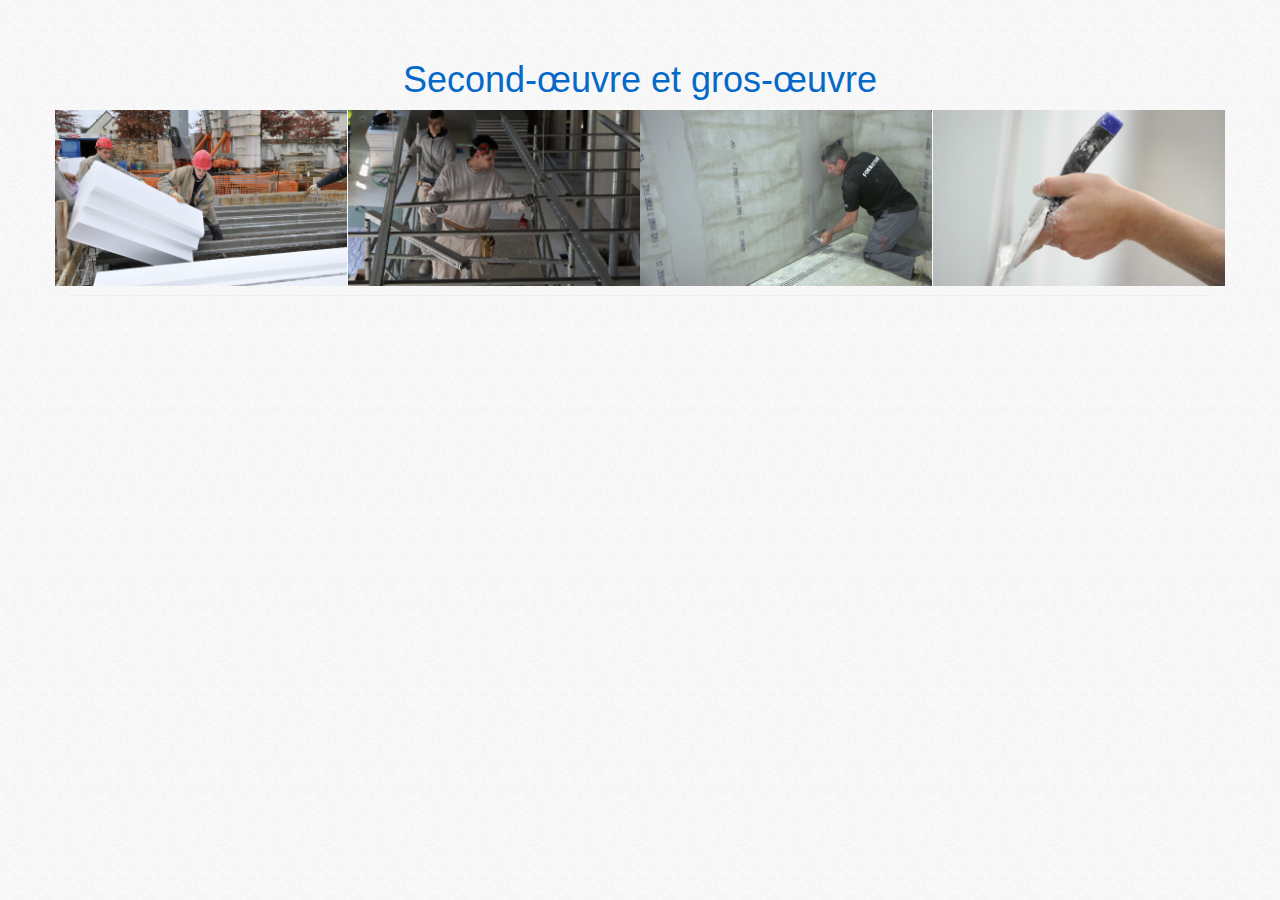
==== index.html @ 8535dfa2 "ver eclaté" ====
<!DOCTYPE html>

<html>
<head>
    <meta http-equiv="content-type" content="text/html; charset=UTF-8">
    <title>Module de chiffrage des solutions --</title>

    <link rel="stylesheet" href="styles/vendor.0096ea05.css">
    
    <link rel="stylesheet" href="styles/theme-page.b147bcc0.css">
    
    <script src="scripts/vendor.690fa950.js"></script>
    
    <script type="text/javascript" src="phonegap.js"></script>
    
</head>
<body>
    <div class="container">
        <div class="page-header">
            <div class="row">
                <div class="col-xs-12 center-text"><h1>Second-&oelig;uvre et gros-&oelig;uvre</h1></div>
            </div>
            <div class="row">
                <div class="col-xs-3 no-border"><img class="img-responsive" src="images/head1d.jpg" /></div>
                <div class="col-xs-3 no-border"><img class="img-responsive" src="images/head2d.jpg" /></div>
                <div class="col-xs-3 no-border"><img class="img-responsive" src="images/head3d.jpg" /></div>
                <div class="col-xs-3 no-border"><img class="img-responsive" src="images/head4d.jpg" /></div>
            </div>
            
        </div>
        <div class="row solution-chiffrage">
            <div class="signal"></div>
            <div id="navigation-page" class=""></div>
            <script> jQuery('#navigation-page').load("http://192.168.3.103/isover_placo/mobile/dist/mobile/partials/navigation.html");</script>
        </div>
    
          
       
        
    </div>

</body>
</html>
---- styles/theme-page.b147bcc0.css ----
.no-border{padding:0}body{background:url(../images/teaser_bg.png) 0 -570px}.page-header h1{text-align:center;color:#0569c8}
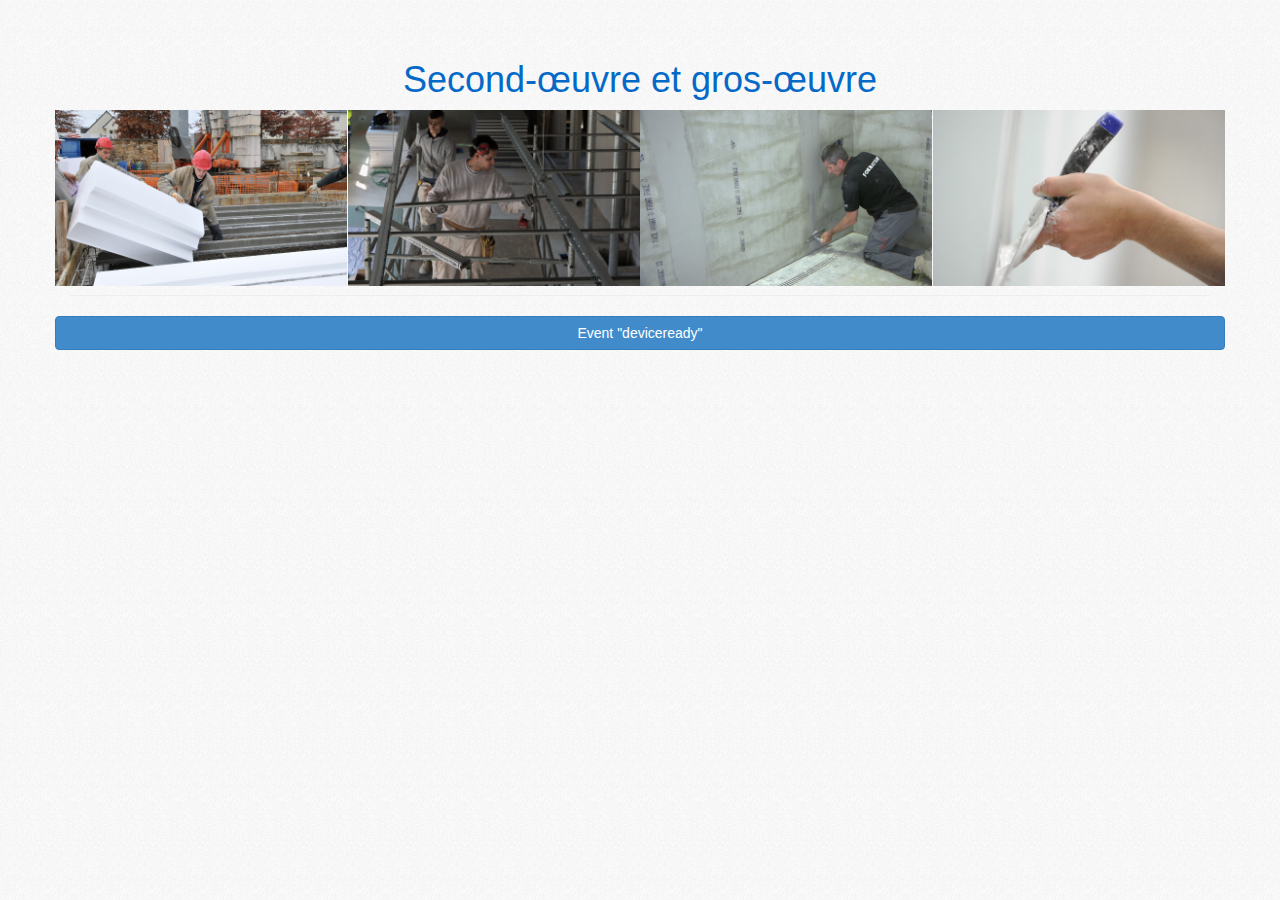
==== commit bfc6bc2d: "ver" ====
--- a/index.html
+++ b/index.html
@@ -28,10 +28,26 @@
             </div>
             
         </div>
+
+        <div class="row">
+            <div class="col-xs-12 btn btn-primary btn-click-event"> Event "deviceready"</div>
+
+        </div>
+
         <div class="row solution-chiffrage">
             <div class="signal"></div>
             <div id="navigation-page" class=""></div>
-            <script> jQuery('#navigation-page').load("http://192.168.3.103/isover_placo/mobile/dist/mobile/partials/navigation.html");</script>
+            <script>
+                jQuery('.btn-click-event').click(function(){
+                    console.log('click event ');
+                    var event = new Event('deviceready');
+                    document.dispatchEvent(event);
+                });
+
+                document.addEventListener('deviceready', function() {
+                    jQuery('#navigation-page').load("partials/navigation.html");
+                });
+            </script>
         </div>
     
           
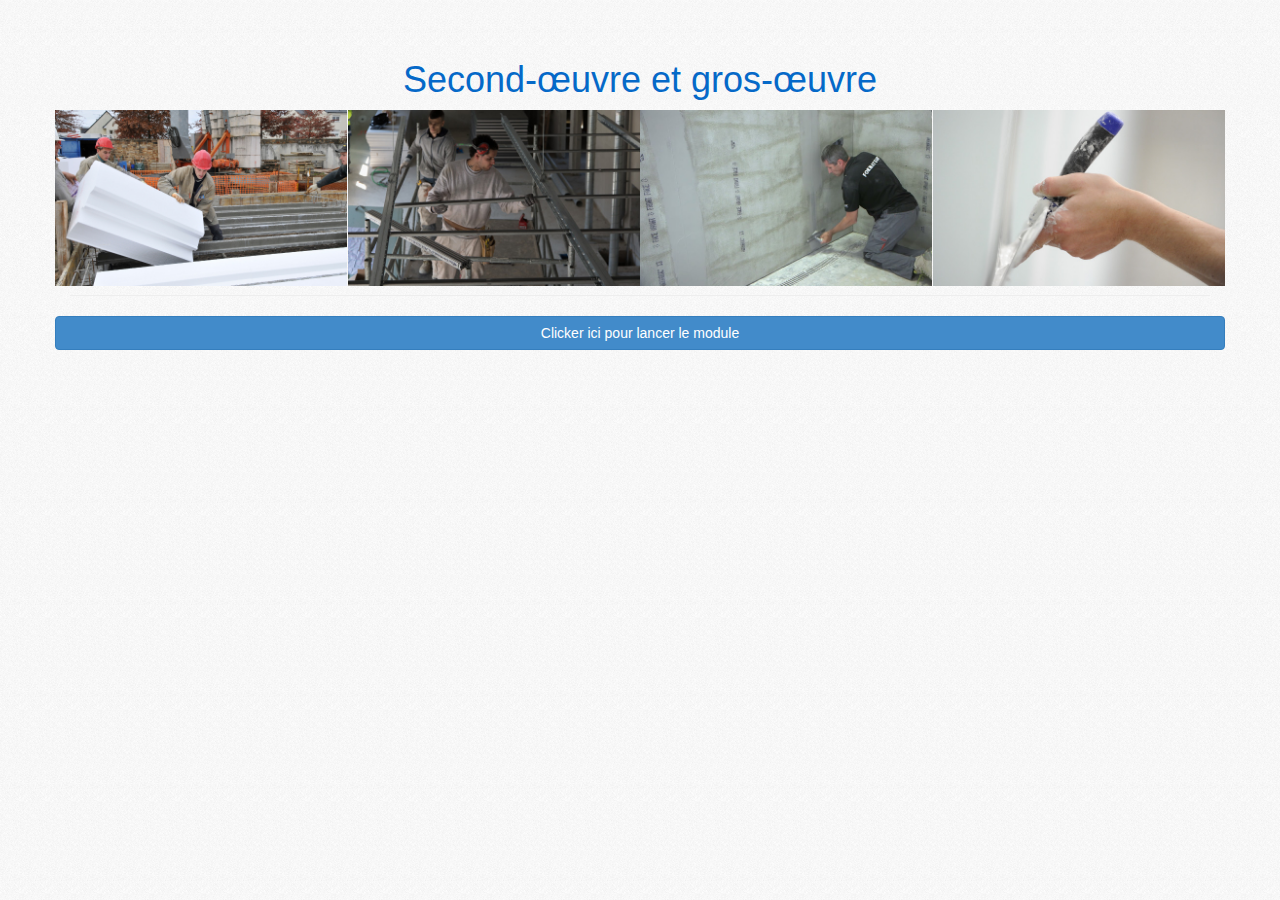
==== commit 99c4e7a7: "nouv version" ====
--- a/index.html
+++ b/index.html
@@ -30,16 +30,14 @@
         </div>
 
         <div class="row">
-            <div class="col-xs-12 btn btn-primary btn-click-event"> Event "deviceready"</div>
-
+            <div class="col-xs-12 btn btn-primary btn-click-event">Clicker ici pour lancer le module</div>
         </div>
 
         <div class="row solution-chiffrage">
-            <div class="signal"></div>
+
             <div id="navigation-page" class=""></div>
             <script>
                 jQuery('.btn-click-event').click(function(){
-                    console.log('click event ');
                     var event = new Event('deviceready');
                     document.dispatchEvent(event);
                 });
@@ -49,11 +47,6 @@
                 });
             </script>
         </div>
-    
-          
-       
-        
     </div>
-
 </body>
 </html>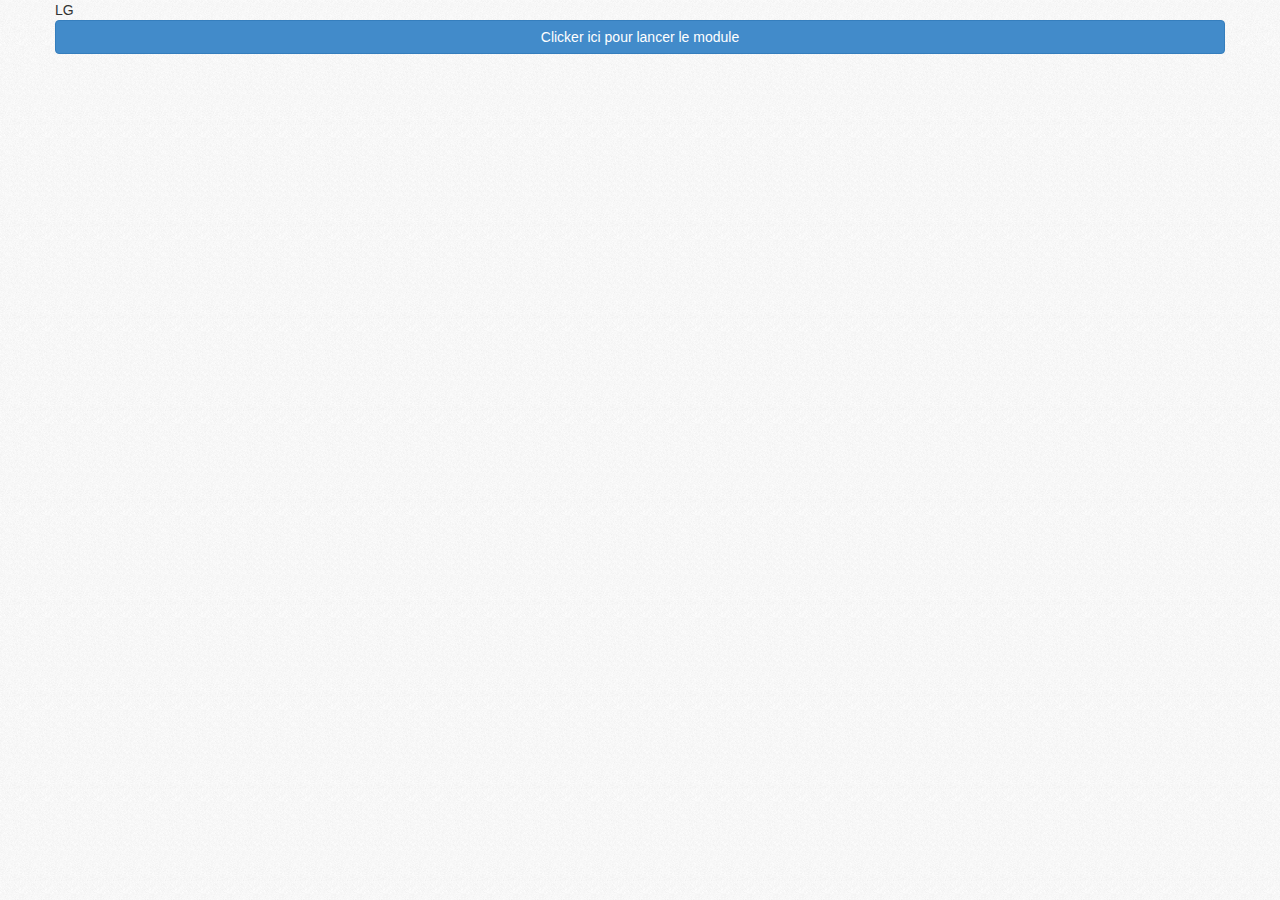
==== commit 27cad7f3: "nv" ====
--- a/index.html
+++ b/index.html
@@ -16,18 +16,11 @@
 </head>
 <body>
     <div class="container">
-        <div class="page-header">
-            <div class="row">
-                <div class="col-xs-12 center-text"><h1>Second-&oelig;uvre et gros-&oelig;uvre</h1></div>
-            </div>
-            <div class="row">
-                <div class="col-xs-3 no-border"><img class="img-responsive" src="images/head1d.jpg" /></div>
-                <div class="col-xs-3 no-border"><img class="img-responsive" src="images/head2d.jpg" /></div>
-                <div class="col-xs-3 no-border"><img class="img-responsive" src="images/head3d.jpg" /></div>
-                <div class="col-xs-3 no-border"><img class="img-responsive" src="images/head4d.jpg" /></div>
-            </div>
-            
-        </div>
+        <div class="row visible-xs">XS</div>
+        <div class="row visible-sm">SM</div>
+        <div class="row visible-md">MD</div>
+        <div class="row visible-lg">LG</div>
+
 
         <div class="row">
             <div class="col-xs-12 btn btn-primary btn-click-event">Clicker ici pour lancer le module</div>
